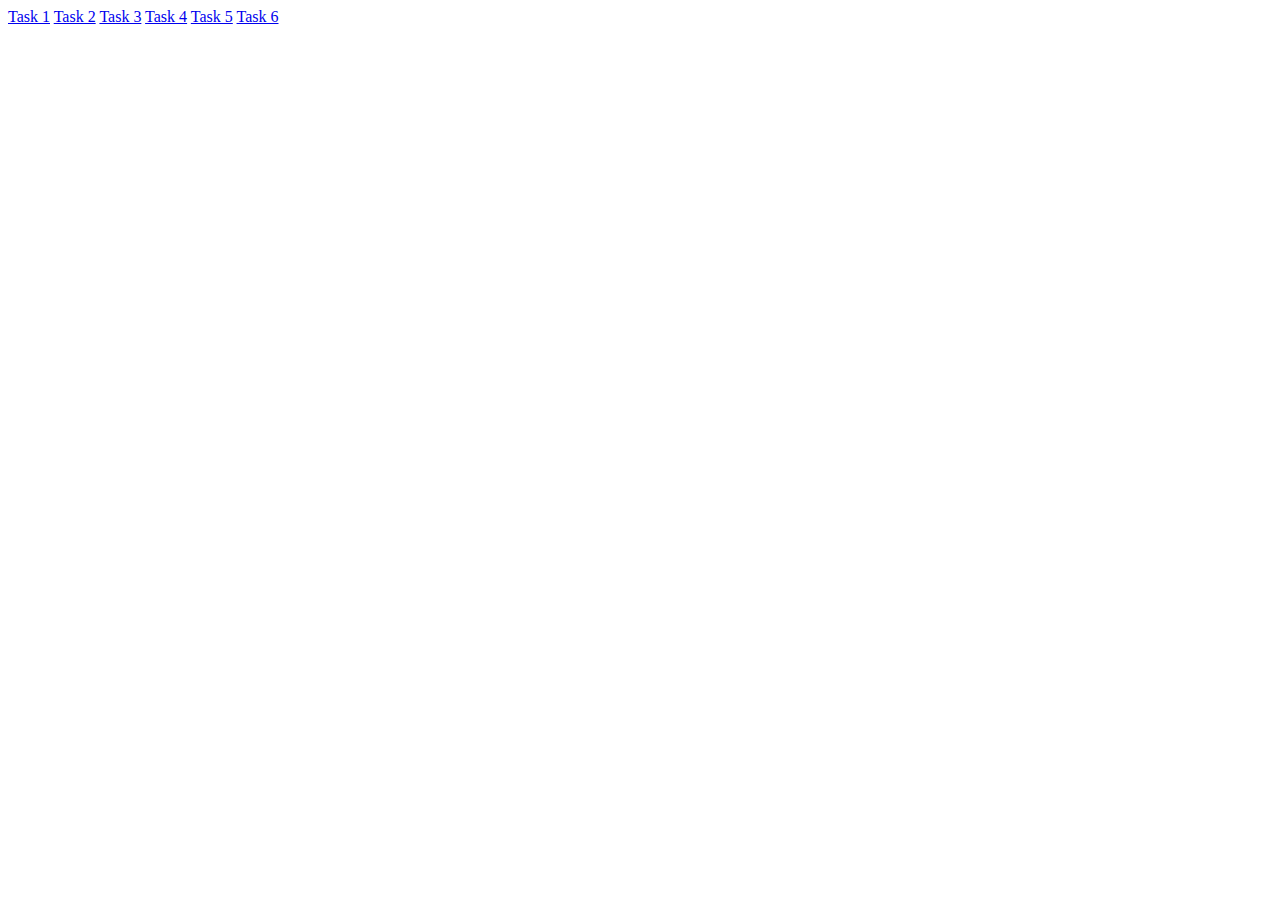
==== Task.html @ 2fd7bf43 "CSS" ====
<!DOCTYPE html>
<html lang="en">

<head>
    <meta charset="UTF-8">
    <meta name="viewport" content="width=device-width, initial-scale=1.0">
    <title>Document</title>
</head>

<body>
    <a href="./index.html" target="_blank">Task 1</a>
    <a href="./Task2.html" target="_blank">Task 2</a>
    <a href="./Task3.html" target="_blank">Task 3</a>
    <a href="./Task4.html" target="_blank">Task 4</a>
    <a href="./Task5.html" target="_blank">Task 5</a>
    <a href="./Task6.html" target="_blank">Task 6</a>
</body>

</html>
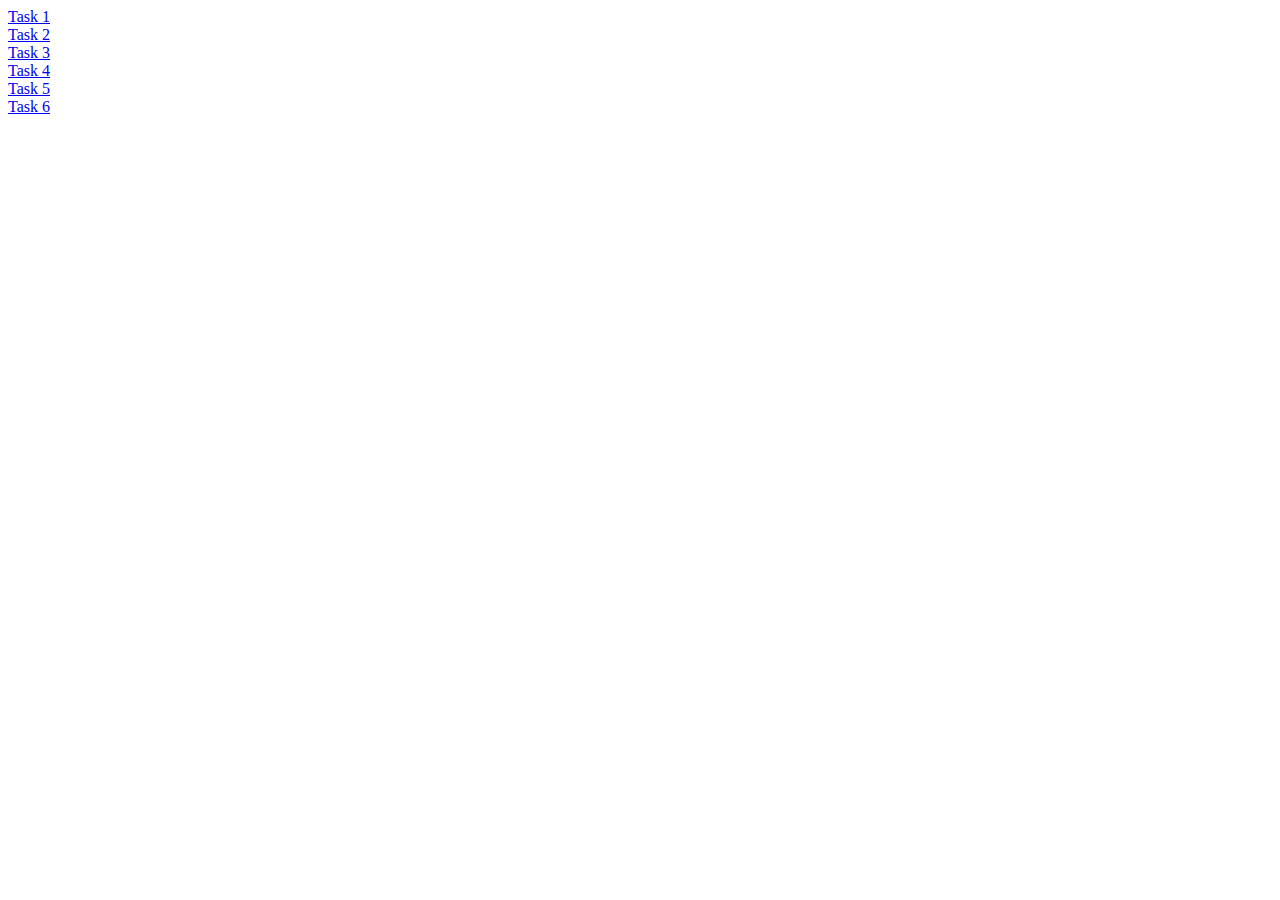
==== commit 5eb6b04c: "CSS" ====
--- a/Task.html
+++ b/Task.html
@@ -8,12 +8,12 @@
 </head>
 
 <body>
-    <a href="./index.html" target="_blank">Task 1</a>
-    <a href="./Task2.html" target="_blank">Task 2</a>
-    <a href="./Task3.html" target="_blank">Task 3</a>
-    <a href="./Task4.html" target="_blank">Task 4</a>
-    <a href="./Task5.html" target="_blank">Task 5</a>
-    <a href="./Task6.html" target="_blank">Task 6</a>
+    <a href="./index.html" target="_blank">Task 1</a><br>
+    <a href="./Task2.html" target="_blank">Task 2</a><br>
+    <a href="./Task3.html" target="_blank">Task 3</a><br>
+    <a href="./Task4.html" target="_blank">Task 4</a><br>
+    <a href="./Task5.html" target="_blank">Task 5</a><br>
+    <a href="./Task6.html" target="_blank">Task 6</a><br>
 </body>
 
 </html>